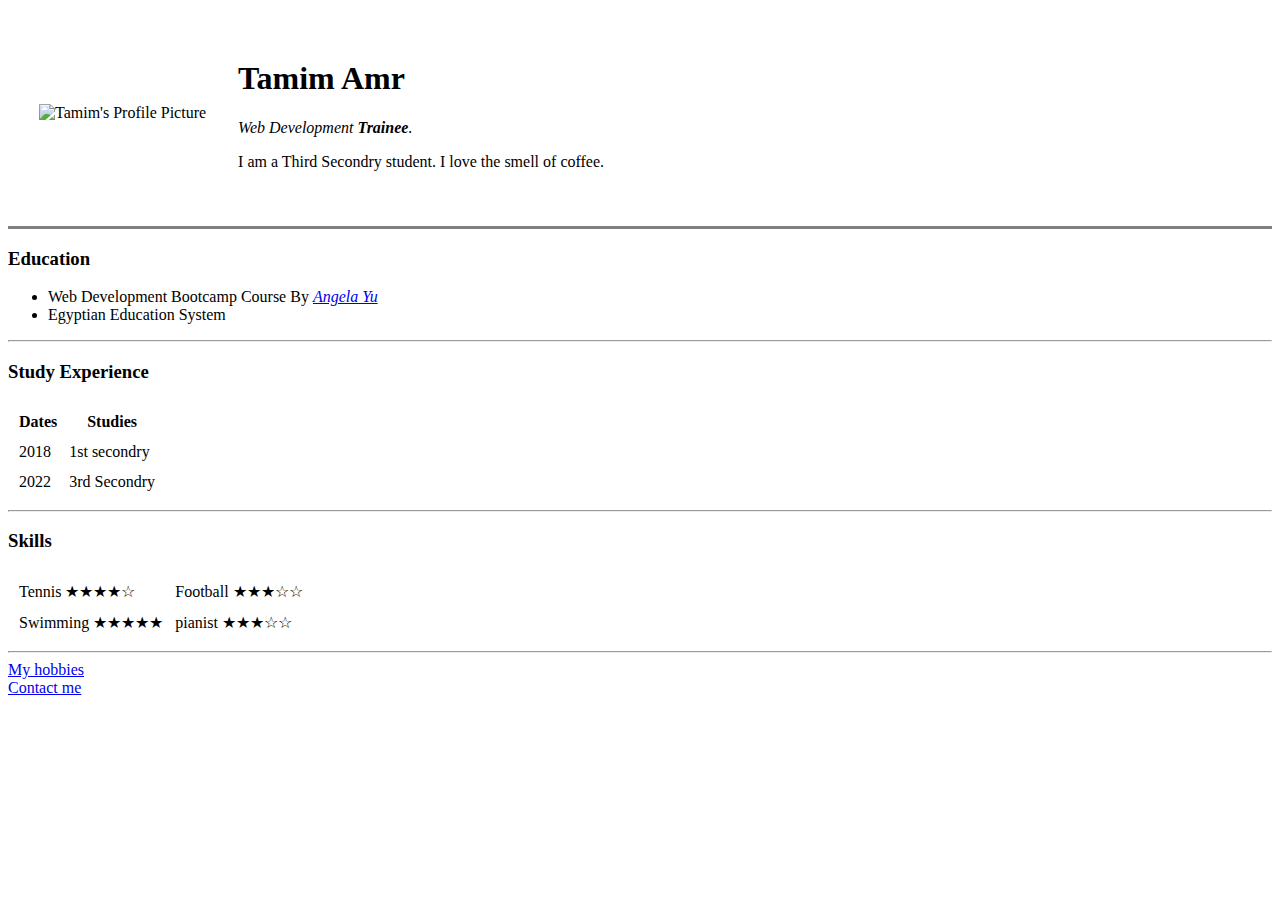
==== index.html @ 4d228764 "Add initial CV website files" ====
<!DOCTYPE html>
<html lang="en" dir="ltr">

<head>
  <meta charset="utf-8">
  <title>Tamim's Personal Site</title>
</head>

<body>
  <table cellspacing="30">
    <tr>
      <td><img src="Images/Unknown-Resized.PNG" alt="Tamim's Profile Picture"></td>
      <td>
        <h1>Tamim Amr</h1>
        <p><em>Web Development <strong>Trainee</strong>.</em></p>
        <p>I am a Third Secondry student. I love the smell of coffee.</p>
      </td>
    </tr>
  </table>

  <hr Size="3" noshade />
  <h3>Education</h3>
  <ul>
    <li>Web Development Bootcamp Course By <em><a href="https://twitter.com/yu_angela?lang=en">Angela Yu</a></em></li>
    <li>Egyptian Education System</li>
  </ul>
  <hr>
  <h3>Study Experience</h3>
  <table cellspacing="10">
    <thead>
      <tr>
        <th>Dates</th>
        <th>Studies</th>
      </tr>
    </thead>
    <tbody>
      <tr>
        <td>2018</td>
        <td>1st secondry</td>
      </tr>
      <tr>
        <td>2022</td>
        <td>3rd Secondry</td>
      </tr>
    </tbody>
  </table>
  <hr>
  <h3>Skills</h3>
  <table cellspacing="10">
    <tbody>
      <tr>
        <td>Tennis ★★★★☆</td>
        <td>Football ★★★☆☆</td>
      </tr>
      <tr>
        <td>Swimming ★★★★★</td>
        <td>pianist ★★★☆☆</td>
      </tr>
    </tbody>
  </table>
  <hr>
  <a href="hobbies.html">My hobbies</a>
  <br>
  <a href="contact.html">Contact me</a>
</body>

</html>
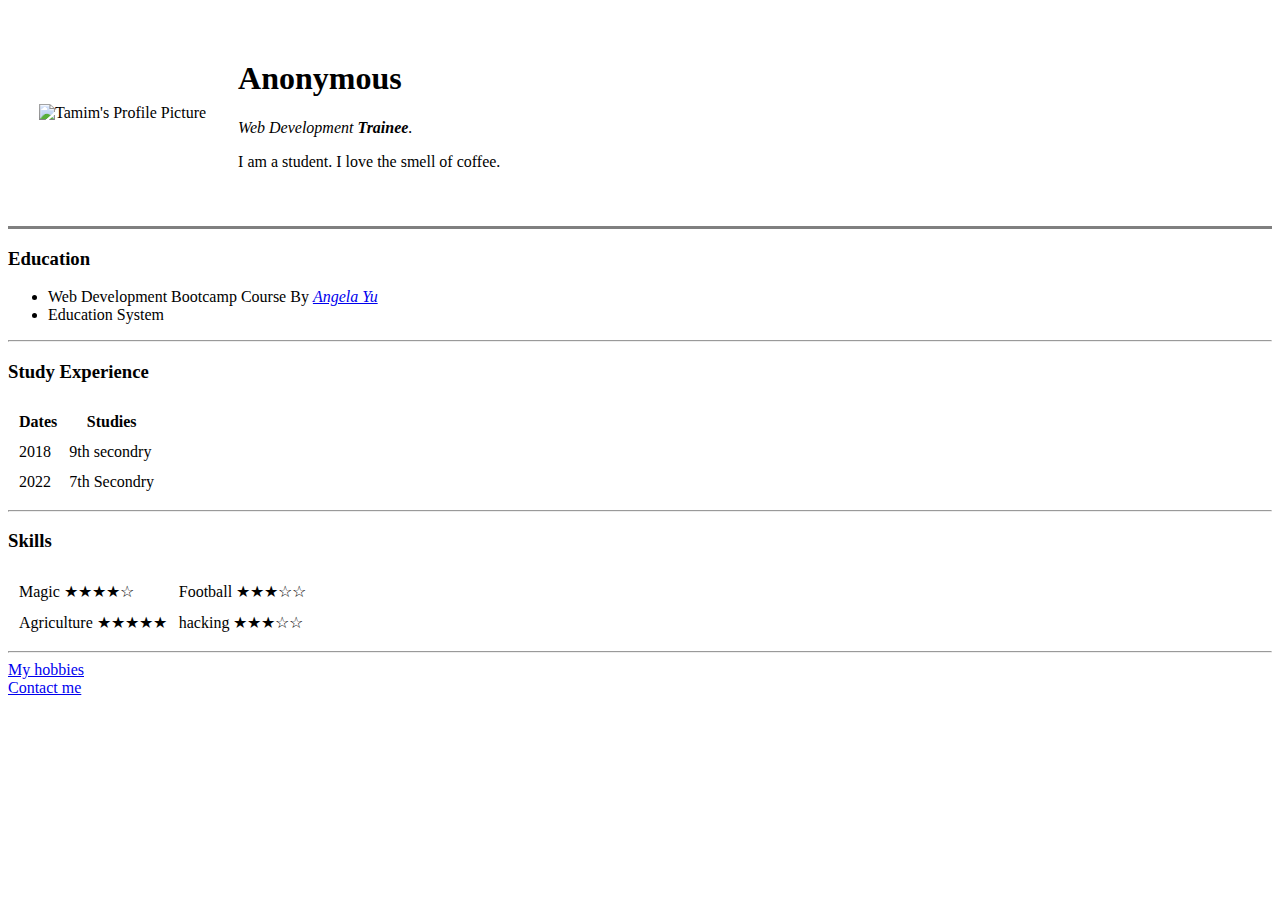
==== commit f5f4928b: "Add files via upload" ====
--- a/index.html
+++ b/index.html
@@ -3,7 +3,7 @@
 
 <head>
   <meta charset="utf-8">
-  <title>Tamim's Personal Site</title>
+  <title>Anonymous's Personal Site</title>
 </head>
 
 <body>
@@ -11,9 +11,9 @@
     <tr>
       <td><img src="Images/Unknown-Resized.PNG" alt="Tamim's Profile Picture"></td>
       <td>
-        <h1>Tamim Amr</h1>
+        <h1>Anonymous</h1>
         <p><em>Web Development <strong>Trainee</strong>.</em></p>
-        <p>I am a Third Secondry student. I love the smell of coffee.</p>
+        <p>I am a student. I love the smell of coffee.</p>
       </td>
     </tr>
   </table>
@@ -22,7 +22,7 @@
   <h3>Education</h3>
   <ul>
     <li>Web Development Bootcamp Course By <em><a href="https://twitter.com/yu_angela?lang=en">Angela Yu</a></em></li>
-    <li>Egyptian Education System</li>
+    <li>Education System</li>
   </ul>
   <hr>
   <h3>Study Experience</h3>
@@ -36,11 +36,11 @@
     <tbody>
       <tr>
         <td>2018</td>
-        <td>1st secondry</td>
+        <td>9th secondry</td>
       </tr>
       <tr>
         <td>2022</td>
-        <td>3rd Secondry</td>
+        <td>7th Secondry</td>
       </tr>
     </tbody>
   </table>
@@ -49,12 +49,12 @@
   <table cellspacing="10">
     <tbody>
       <tr>
-        <td>Tennis ★★★★☆</td>
+        <td>Magic ★★★★☆</td>
         <td>Football ★★★☆☆</td>
       </tr>
       <tr>
-        <td>Swimming ★★★★★</td>
-        <td>pianist ★★★☆☆</td>
+        <td>Agriculture ★★★★★</td>
+        <td>hacking ★★★☆☆</td>
       </tr>
     </tbody>
   </table>
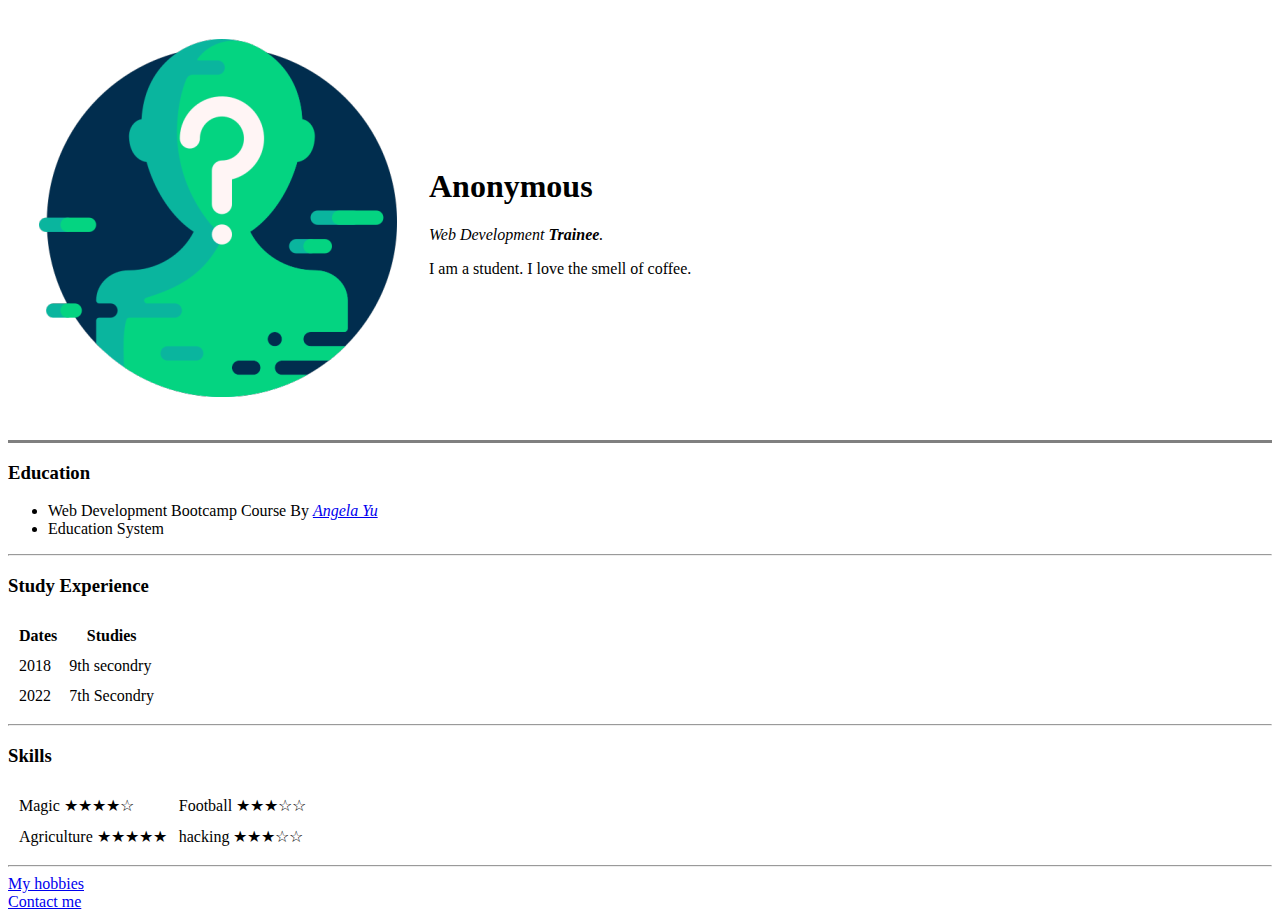
==== commit 3f71372d: "Update index.html" ====
--- a/index.html
+++ b/index.html
@@ -9,7 +9,7 @@
 <body>
   <table cellspacing="30">
     <tr>
-      <td><img src="Images/Unknown-Resized.PNG" alt="Tamim's Profile Picture"></td>
+      <td><img src="Images/unknown-Resized.png" alt="Tamim's Profile Picture"></td>
       <td>
         <h1>Anonymous</h1>
         <p><em>Web Development <strong>Trainee</strong>.</em></p>
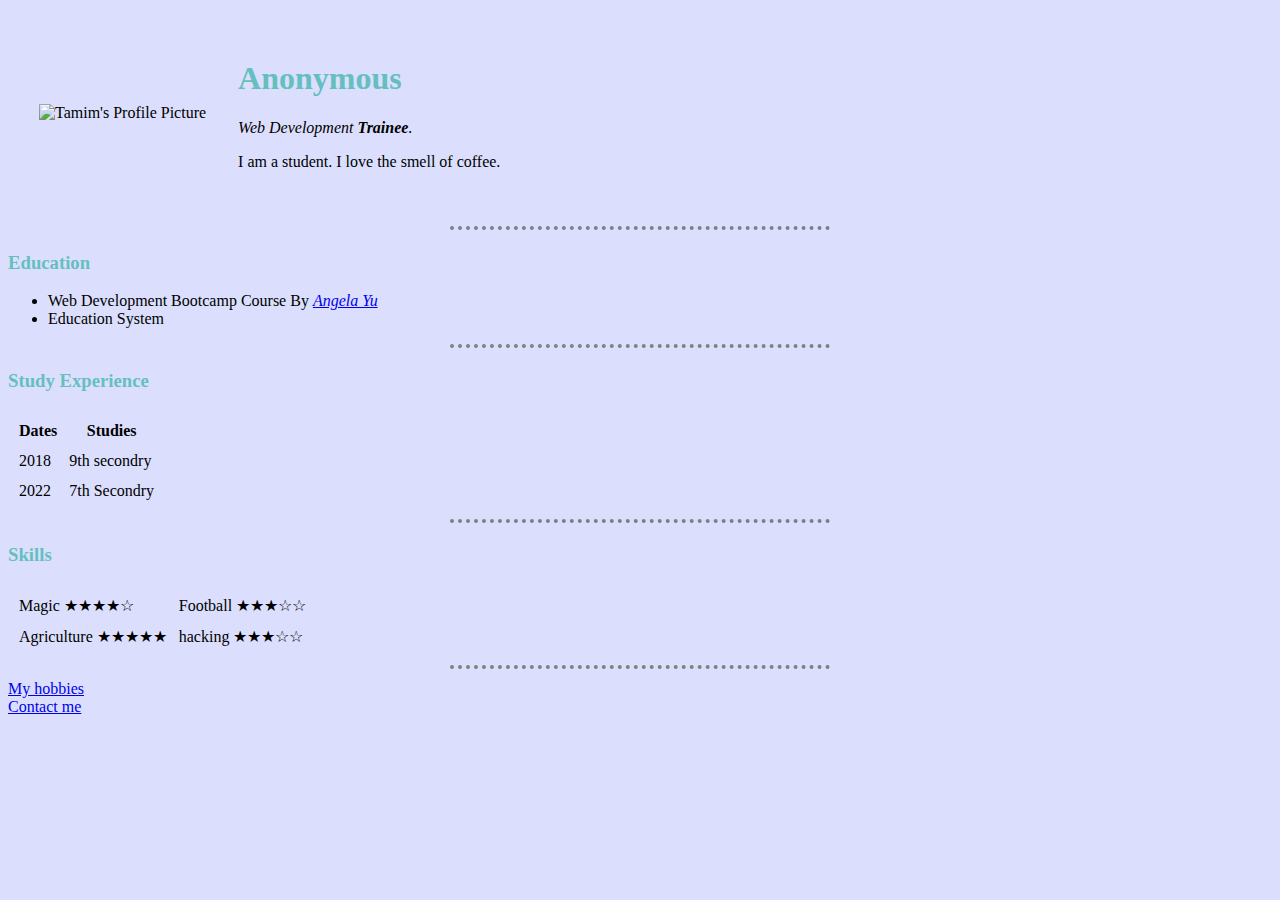
==== commit 7eb7a9fc: "Update" ====
--- a/index.html
+++ b/index.html
@@ -4,12 +4,14 @@
 <head>
   <meta charset="utf-8">
   <title>Anonymous's Personal Site</title>
+  <link rel="stylesheet" href="css/styles.css">
+
 </head>
 
 <body>
   <table cellspacing="30">
     <tr>
-      <td><img src="Images/unknown-Resized.png" alt="Tamim's Profile Picture"></td>
+      <td><img src="Images/Unknown-Resized.PNG" alt="Tamim's Profile Picture"></td>
       <td>
         <h1>Anonymous</h1>
         <p><em>Web Development <strong>Trainee</strong>.</em></p>
@@ -18,7 +20,7 @@
     </tr>
   </table>
 
-  <hr Size="3" noshade />
+  <hr>
   <h3>Education</h3>
   <ul>
     <li>Web Development Bootcamp Course By <em><a href="https://twitter.com/yu_angela?lang=en">Angela Yu</a></em></li>
--- a/css/styles.css
+++ b/css/styles.css
@@ -0,0 +1,24 @@
+body {
+  background-color: #DBDFFD;
+}
+
+hr {
+  background-color: #DBDFFD;
+  border-style: none;
+  border-top: 4px dotted grey;
+  height: 3px;
+  width: 30%;
+}
+img {
+  height: 200px;
+}
+
+h1 {
+  color: #66BFBF;
+}
+h2 {
+  color: #66BFBF;
+}
+h3 {
+  color: #66BFBF;
+}
